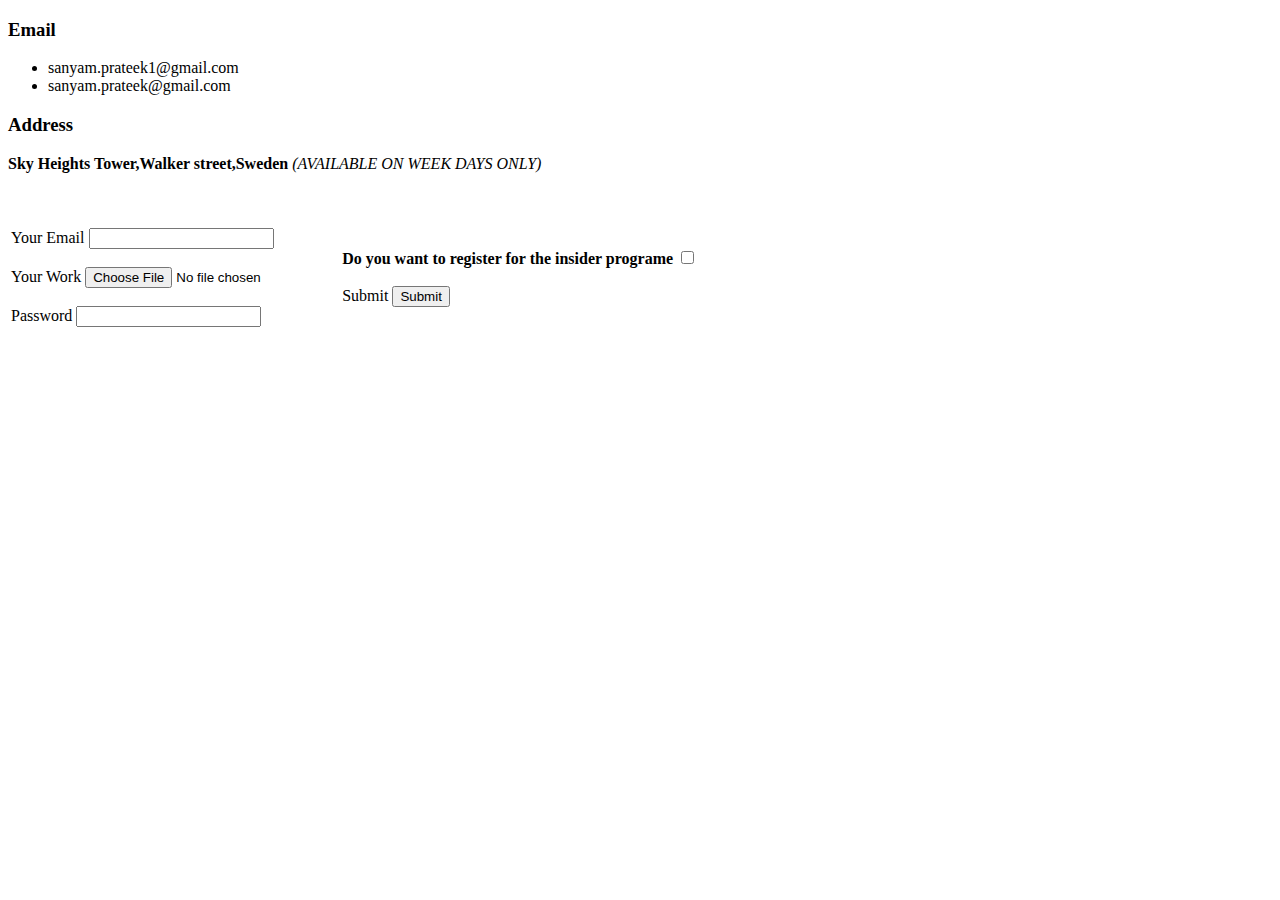
==== contact.html @ f21404cf "https://github.com/sanyam2304/prsnl.git" ====
<!DOCTYPE html>
<html lang="en">

<head>
    <meta charset="UTF-8">
    <meta http-equiv="X-UA-Compatible" content="IE=edge">
    <meta name="viewport" content="width=device-width, initial-scale=1.0">
    <title>Contacts</title>
</head>

<body>
    <h3><strong>Email</strong></h3>
    <ul>
        <li>sanyam.prateek1@gmail.com</li>
        <li>sanyam.prateek@gmail.com</li>
    </ul>
    <h3>Address</h3>
    <p><strong>Sky Heights Tower,Walker street,Sweden</strong><em> (AVAILABLE ON WEEK DAYS ONLY)</em></p>
    <table>
        <tr>
            <td>
                <form>
                    <br>
                    <br>
                    <label>Your Email</label>
                    <input type="email">
                    <br>
                    <br>
                    <lable>Your Work</lable>
                    <input type="file">
                    <br>
                    <br>
                    <lable>Password</lable>
                    <input type="password">
                    <br>
                    <br>
                </form>
            </td>
            <td>
                <form>
                    <br>
                    <br>
                    <lable><strong>Do you want to register for the insider programe</strong></lable>
                    <input type="checkbox">
                    <br>
                    <br>
                    <lable>Submit</lable>
                    <input type="submit">
                    <br>
                    <br>
                </form>
            </td>
        </tr>
    </table>
</body>

</html>
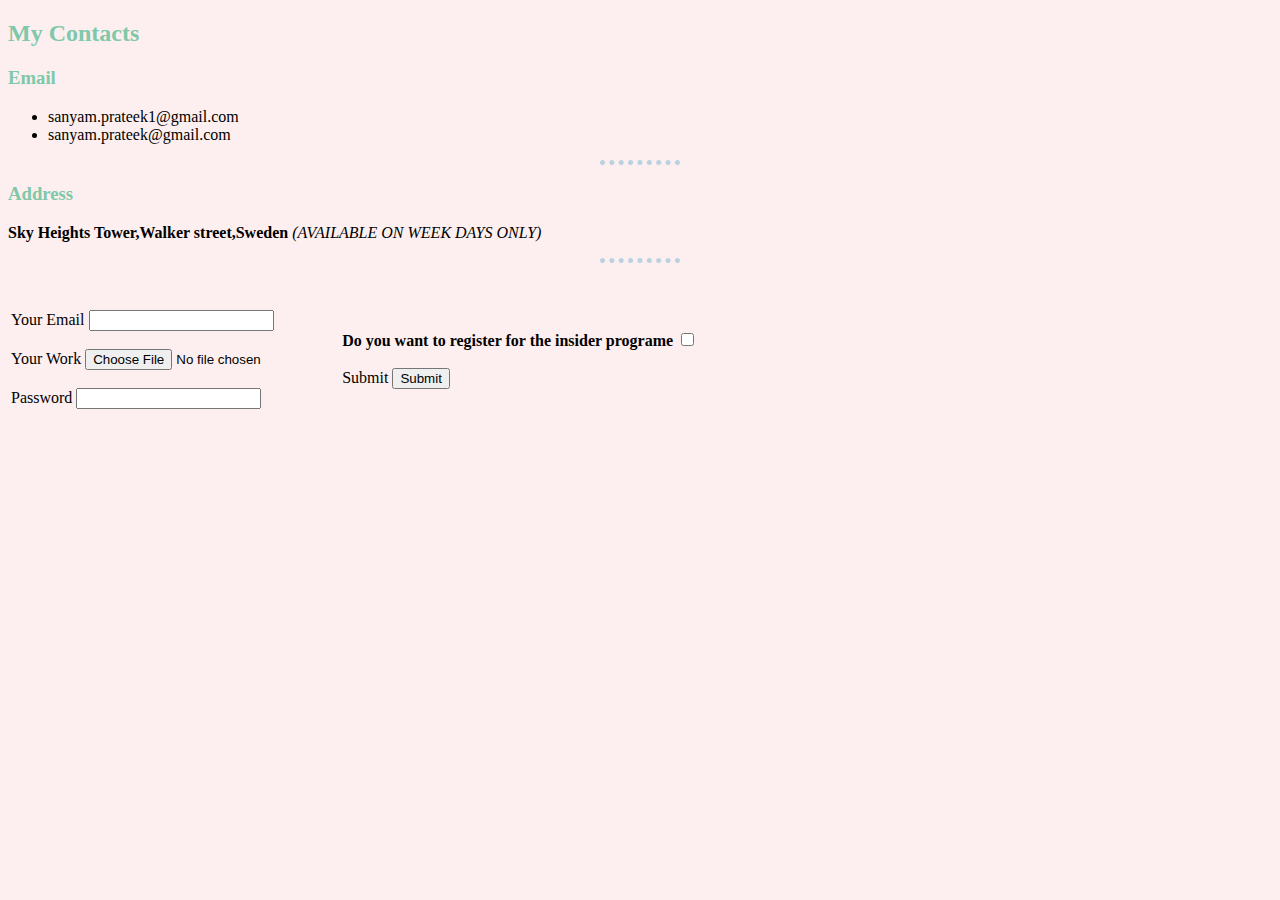
==== commit fa78f78e: "final" ====
--- a/contact.html
+++ b/contact.html
@@ -6,16 +6,20 @@
     <meta http-equiv="X-UA-Compatible" content="IE=edge">
     <meta name="viewport" content="width=device-width, initial-scale=1.0">
     <title>Contacts</title>
+    <link rel="stylesheet" href="style.css">
 </head>
 
 <body>
+    <h2>My Contacts</h2>
     <h3><strong>Email</strong></h3>
     <ul>
         <li>sanyam.prateek1@gmail.com</li>
         <li>sanyam.prateek@gmail.com</li>
     </ul>
+    <hr>
     <h3>Address</h3>
     <p><strong>Sky Heights Tower,Walker street,Sweden</strong><em> (AVAILABLE ON WEEK DAYS ONLY)</em></p>
+    <hr>
     <table>
         <tr>
             <td>
--- a/style.css
+++ b/style.css
@@ -0,0 +1,21 @@
+body {
+  background-color: #fdefef;
+}
+h1 {
+  color: #7fc8a9;
+}
+h2 {
+  color: #7fc8a9;
+}
+h3 {
+  color: #7fc8a9;
+}
+
+
+hr {
+  border-color: rgba(164, 200, 218, 0.753);
+  border-style: dotted none none none;
+  border-width: 5px;
+  height: 0px;
+  width: 80px;
+}
